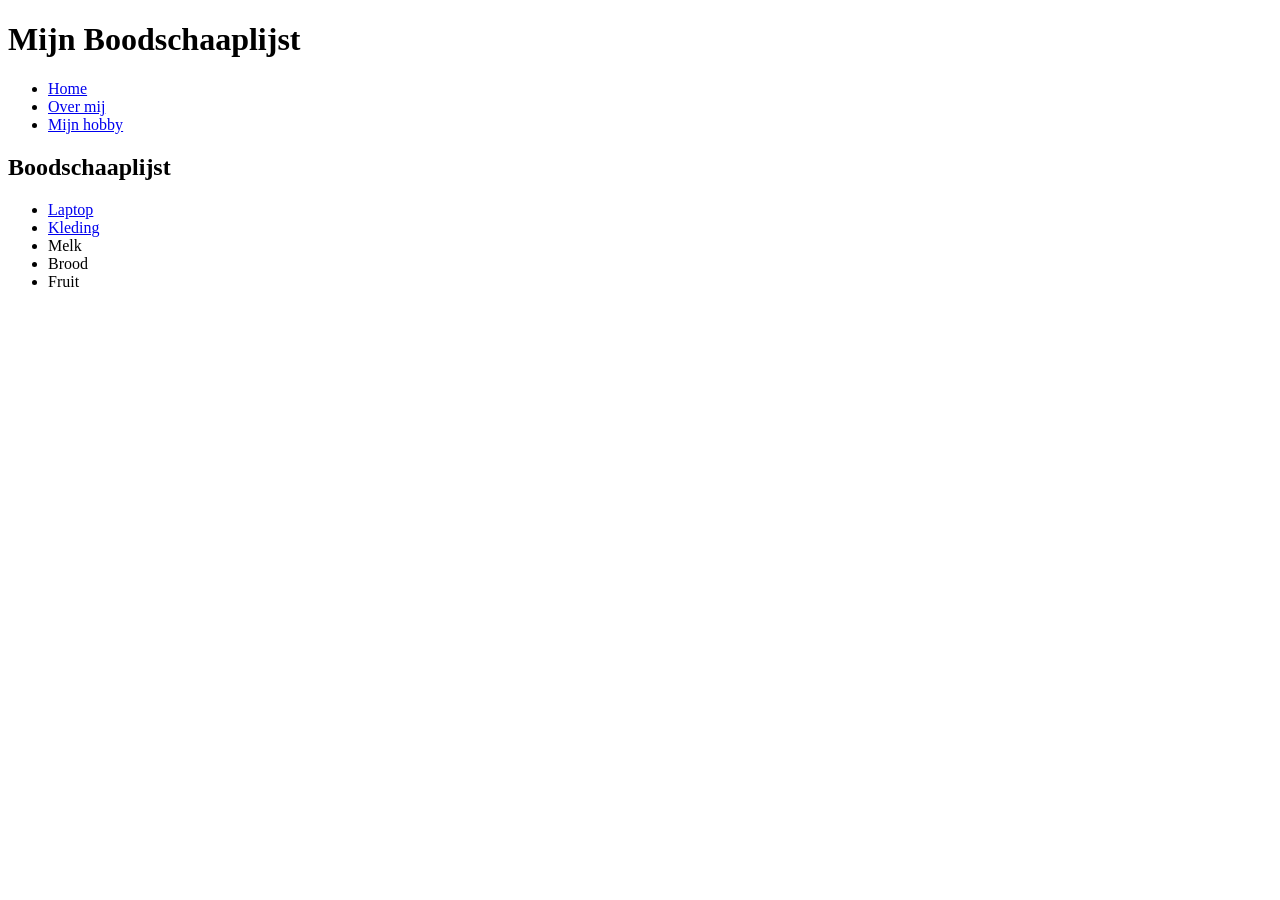
==== labo-01/boodschappen.html @ 6f2c49ac "Add files via upload" ====
<!DOCTYPE html>
<html lang="en">
<head>
    <meta charset="UTF-8">
    <meta name="viewport" content="width=device-width, initial-scale=1.0">
    <title>Document</title>
</head>
<body>
    <header>
        <h1>Mijn Boodschaaplijst</h1>
        <nav>
            <ul>
                <li><a href="index.html">Home</a></li>
                <li><a href="over-mij.html">Over mij</a></li>
                <li><a href="hobby.html">Mijn hobby</a></li>
            </ul>
        </nav>
    </header>

    <main>
        <h2>Boodschaaplijst</h2>
        <ul>
            <li><a href="https://www.coolblue.be/nl/product/962827/hp-omnibook-7-copilot-pc-17-dc0970nb-azerty.html">Laptop</a></li>
            <li><a href="https://nl.shein.com/">Kleding</a></li>
            <li>Melk</li>
            <li>Brood</li>
            <li>Fruit</li>
        </ul>
    </main>

    <footer></footer>
</body>
</html>
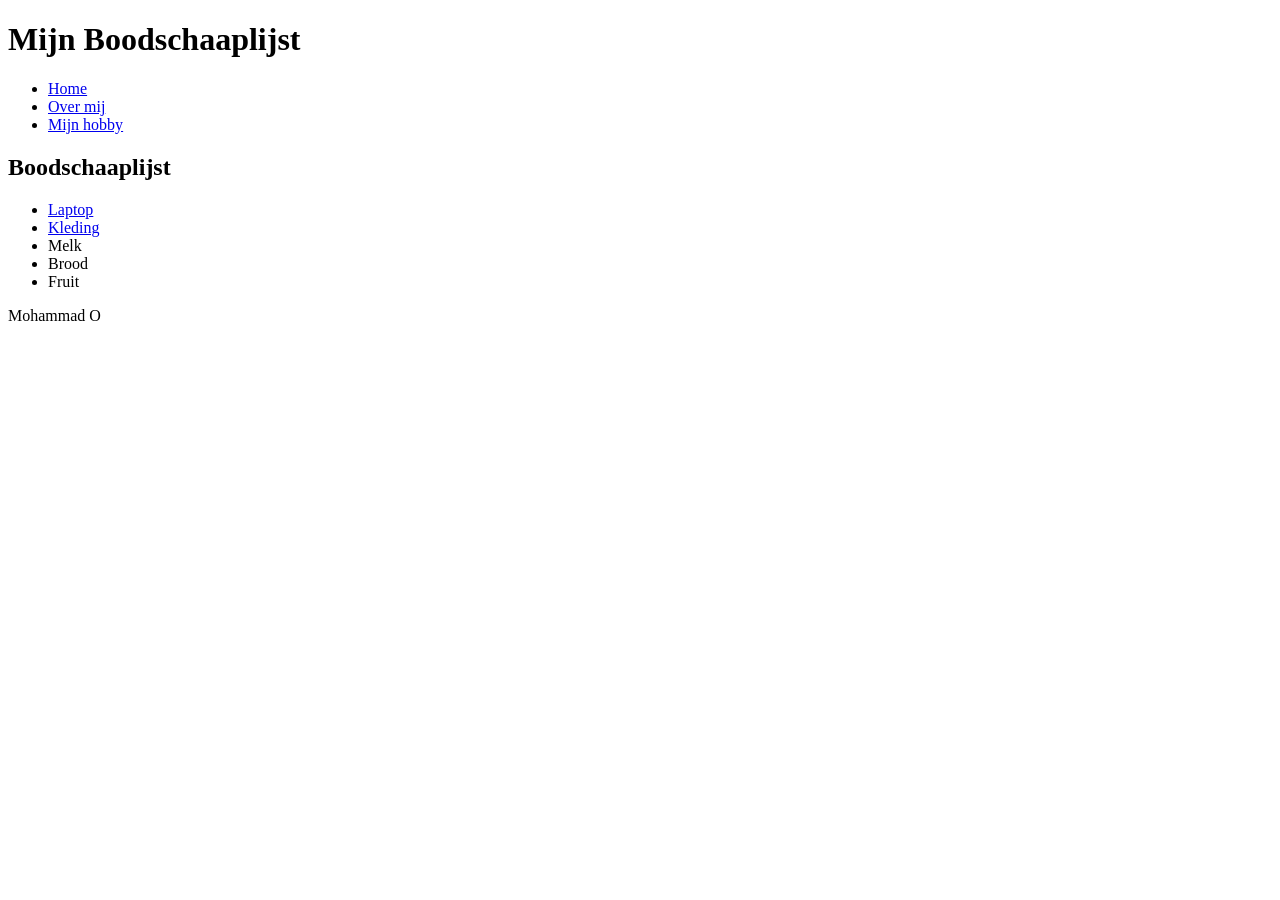
==== commit a39e08f8: "Update labo-01" ====
--- a/labo-01/boodschappen.html
+++ b/labo-01/boodschappen.html
@@ -28,6 +28,8 @@
         </ul>
     </main>
 
-    <footer></footer>
+    <footer>
+        <p>Mohammad O</p>
+    </footer>
 </body>
 </html>
